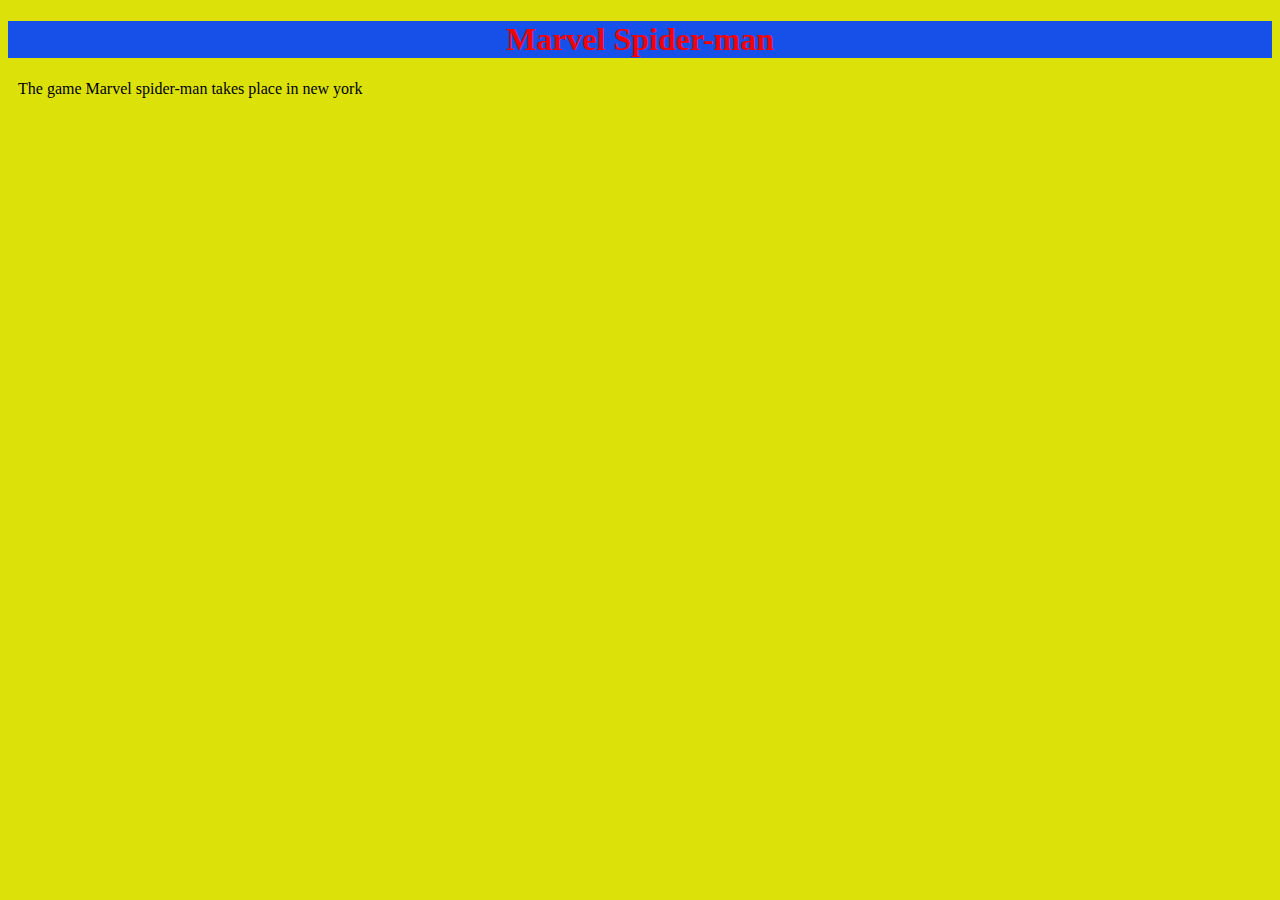
==== page1.html @ f1a145a8 "Add files via upload" ====
<!doctype html>
<html>
<head>
<meta charset="utf-8">
<title>marvel spider-man</title>
<link href="style.css" rel="stylesheet" type="text/css">
</head>

<body>
<h1>Marvel Spider-man</h1>
<div id="text">The game Marvel spider-man takes place in new york</div>
</body>
</html>
---- style.css ----
@charset "utf-8";
h1 {
	background-color: #1750E9;
	color: #EF0509;
	text-align: center;
}
body {
	background color: linear-gradient(to bottom right, lemonchiffon, white)
	padding: 15px
	font-family:impact
	background-color: #CBE414;
	background-color: #DCE10A;
}
.column1 {
	width: 48%;
	float: left;
}
.column2 img {
	max-width: 100%;
	transform: rotate(10deg);
	-webkit-box-shadow: 5px 5px 5px 5px #ABABAB;
	box-shadow: 5px 5px 5px 5px #ABABAB;

}
h2  {
	background-color: #10E814;
	padding-top: 5px;
	padding-right: 5px;
	padding-bottom: 5px;
	padding-left: 5px;
	margin-bottom: 10px;
	-webkit-box-shadow: 2px 2px 2px;
	box-shadow: 2px 2px 2px;
	text-align: center;
}
.item {
	padding-top: 10px;
	padding-right: 10px;
	padding-bottom: 10px;
	padding-left: 10px;
	margin-top: 10px;
	margin-right: 10px;
	margin-bottom: 10px;
	margin-left: 10px;
	border-width: 3px;
}



.column2 {
	float: right;
	width: 48%;
}
#text {
	margin-top: 10px;
	margin-right: 10px;
	margin-bottom: 10px;
	margin-left: 10px;

}
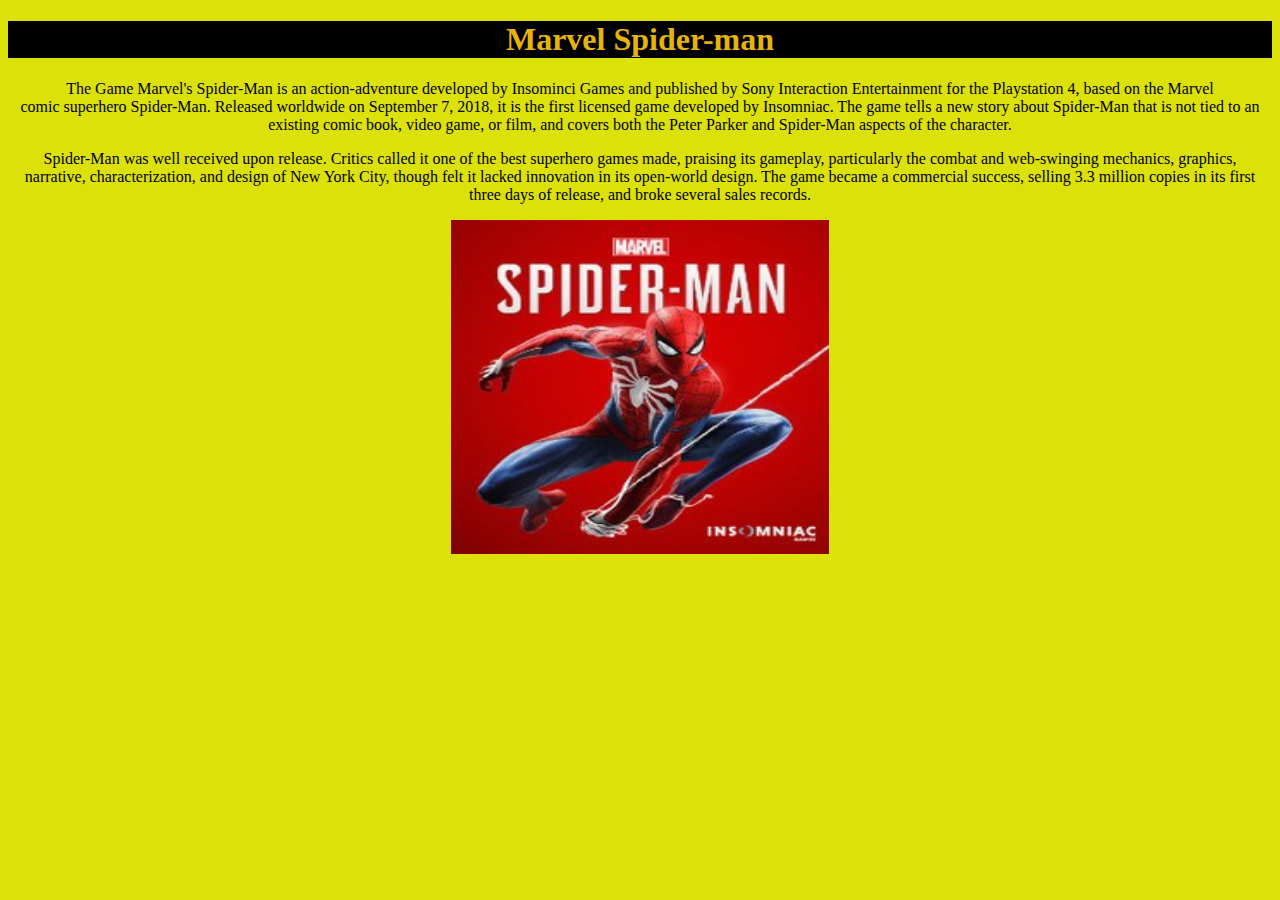
==== commit a11d0228: "Add files via upload" ====
--- a/page1.html
+++ b/page1.html
@@ -8,6 +8,9 @@
 
 <body>
 <h1>Marvel Spider-man</h1>
-<div id="text">The game Marvel spider-man takes place in new york</div>
+<div id="text">The Game Marvel's Spider-Man is an action-adventure developed by Insominci Games and published by Sony Interaction Entertainment for the Playstation 4, based on the Marvel comic superhero Spider-Man. Released worldwide on September 7, 2018, it is the first licensed game developed by Insomniac. The game tells a new story about Spider-Man that is not tied to an existing comic book, video game, or film, and covers both the Peter Parker and Spider-Man aspects of the character.
+  <p>Spider-Man was well received upon release. Critics called it one of the best superhero games made, praising its gameplay, particularly the combat and web-swinging mechanics, graphics, narrative, characterization, and design of New York City, though felt it lacked innovation in its open-world design. The game became a commercial success, selling 3.3 million copies in its first three days of release, and broke several sales records.</p>
+</div>
+<img src="assets/220px-Spider-Man_PS4_cover.jpg" width="378" height="334" alt="spider-man"/>
 </body>
 </html>
--- a/style.css
+++ b/style.css
@@ -10,6 +10,7 @@
 	font-family:impact
 	background-color: #CBE414;
 	background-color: #DCE10A;
+	text-align: center;
 }
 .column1 {
 	width: 48%;
@@ -51,6 +52,7 @@
 	float: right;
 	width: 48%;
 }
+
 #text {
 	margin-top: 10px;
 	margin-right: 10px;
@@ -58,3 +60,9 @@
 	margin-left: 10px;
 
 }
+body {
+}
+h1 {
+	background-color: #000000;
+	color: #E5B408;
+}
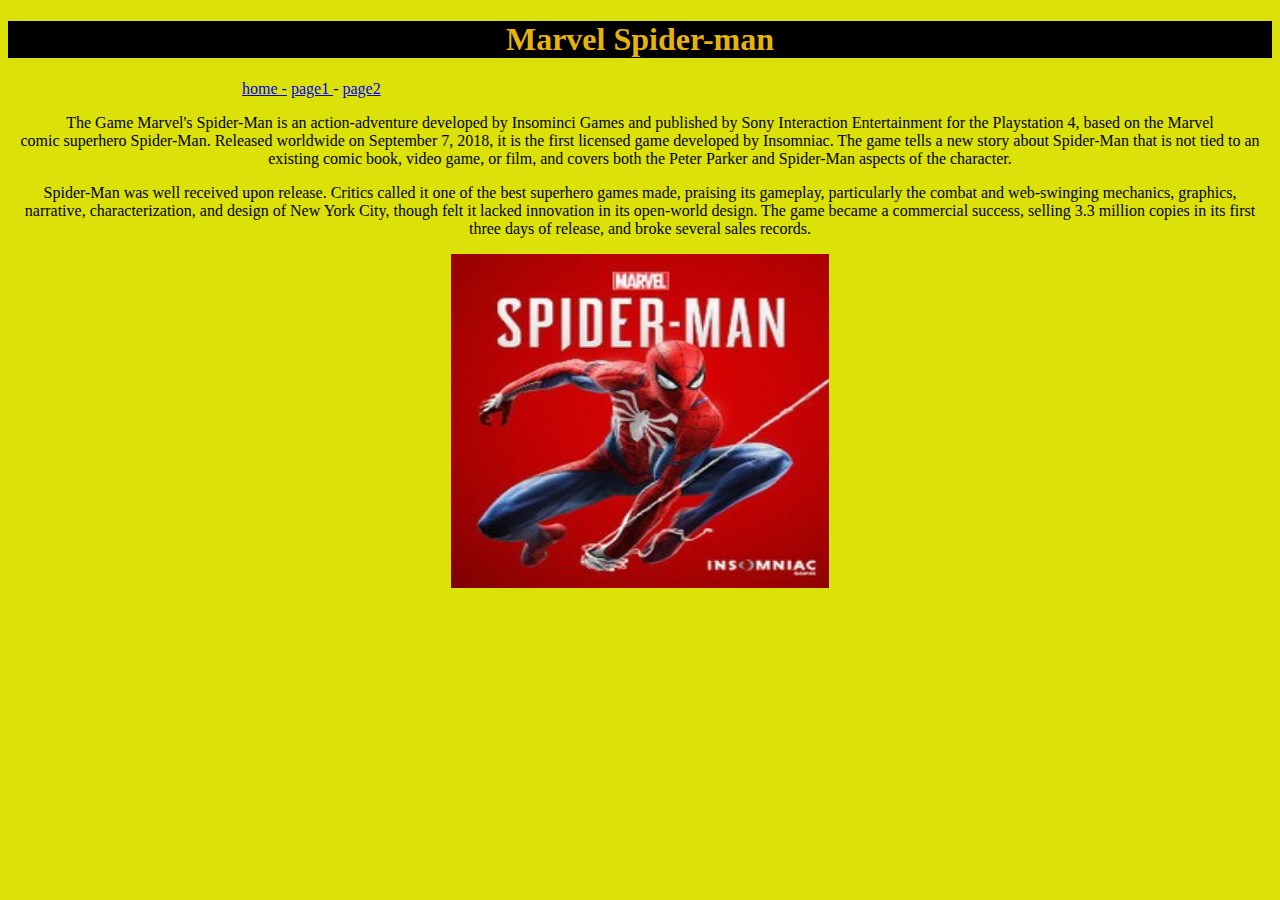
==== commit dbc0de66: "Add files via upload" ====
--- a/page1.html
+++ b/page1.html
@@ -8,6 +8,8 @@
 
 <body>
 <h1>Marvel Spider-man</h1>
+<div id="links"><span class="column1"><a href="index.html">home -</a> <a href="page1.html">page1 </a>- <a href="page2.html">page2</a></span></div>
+<p>&nbsp;</p>
 <div id="text">The Game Marvel's Spider-Man is an action-adventure developed by Insominci Games and published by Sony Interaction Entertainment for the Playstation 4, based on the Marvel comic superhero Spider-Man. Released worldwide on September 7, 2018, it is the first licensed game developed by Insomniac. The game tells a new story about Spider-Man that is not tied to an existing comic book, video game, or film, and covers both the Peter Parker and Spider-Man aspects of the character.
   <p>Spider-Man was well received upon release. Critics called it one of the best superhero games made, praising its gameplay, particularly the combat and web-swinging mechanics, graphics, narrative, characterization, and design of New York City, though felt it lacked innovation in its open-world design. The game became a commercial success, selling 3.3 million copies in its first three days of release, and broke several sales records.</p>
 </div>
